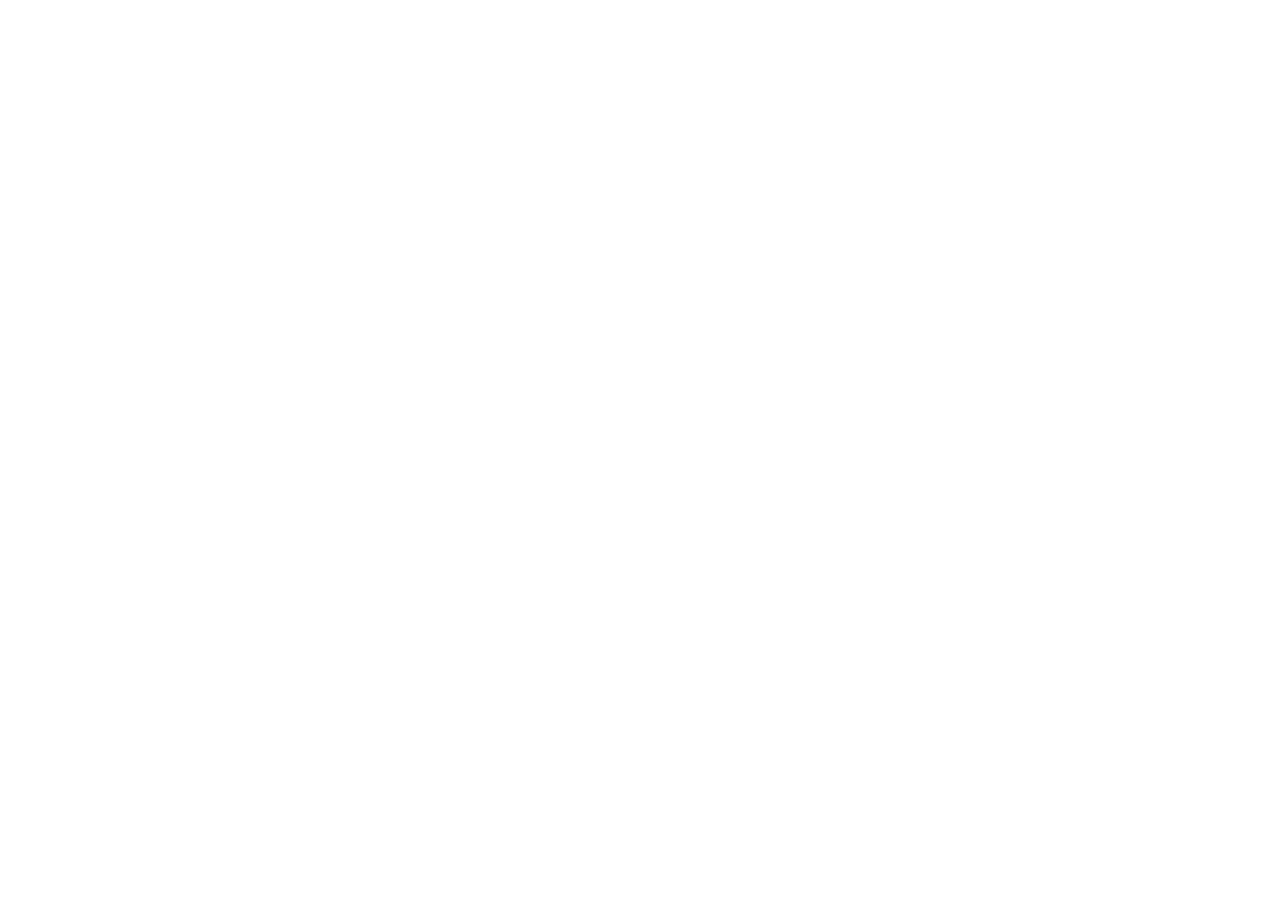
==== news.html @ 4cbbef21 "Initial commit" ====
<!DOCTYPE html>
<html lang="en">

  <head>
    <meta charset="UTF-8" />
    <meta http-equiv="X-UA-Compatible" content="IE=edge" />
    <meta name="viewport" content="width=device-width, initial-scale=1.0" />
    <title>Document</title>
  </head>

  <body>
    <!--DO NOT CHANGE THIS ID's-->

    <div id="container">
      <div id="sidebar">
        <!--add your sidebar component here-->
      </div>

      <div id="main">
        <div id="headline">
          <!--add headline here-->
        </div>
        <img id="img" src="" alt="" />
        <!--show news image here-->


        <div id="content">
          <!--add news content here-->
        </div>
      </div>
    </div>
  </body>

</html>
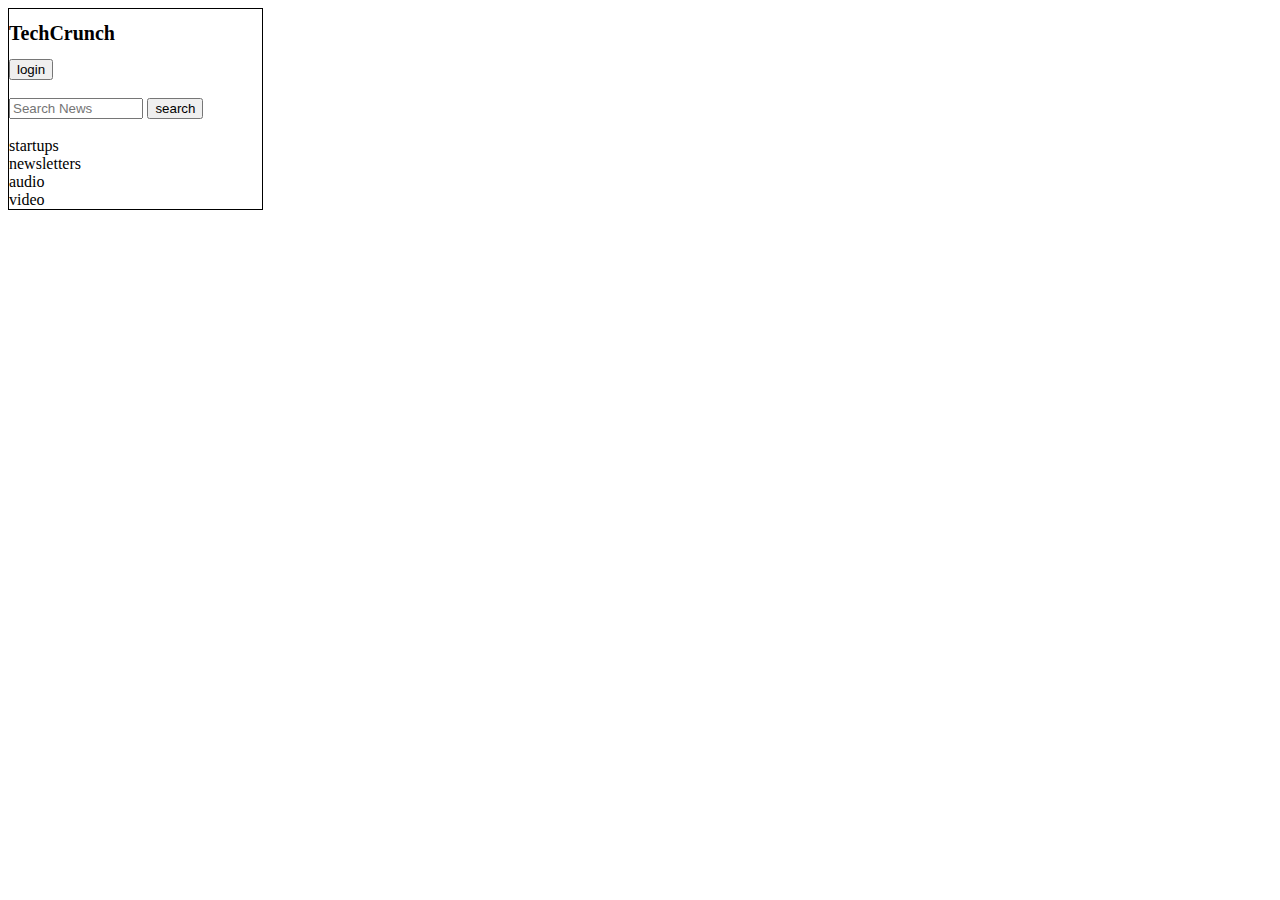
==== commit 754f4d79: "commiting" ====
--- a/news.html
+++ b/news.html
@@ -6,6 +6,8 @@
     <meta http-equiv="X-UA-Compatible" content="IE=edge" />
     <meta name="viewport" content="width=device-width, initial-scale=1.0" />
     <title>Document</title>
+    <link rel="stylesheet" href="/styles/navbar.css">
+    
   </head>
 
   <body>
@@ -31,4 +33,25 @@
     </div>
   </body>
 
-</html>+</html>
+
+<script type="module">
+import sidebar from "./components/sidebar.js"
+
+document.getElementById("sidebar").innerHTML=sidebar()
+
+
+</script>
+
+<script>
+
+let collectdata= JSON.parse(localStorage.getItem("article"))
+
+document.getElementById("headline").innerHTML=collectdata.title
+
+document.getElementById("img").setAttribute("src",collectdata.image)
+
+document.getElementById("content").innerHTML=collectdata.description
+console.log(collectdata)
+
+</script>--- a/styles/navbar.css
+++ b/styles/navbar.css
@@ -0,0 +1,15 @@
+#container{
+    width: 100%;
+    display: flex;
+}
+#sidebar{
+    border: 1px solid black;
+    width: 20%;
+}
+#sidebar>div:nth-child(1){
+    font-size: 10px;
+
+}
+#sidebar input{
+    width:50%
+}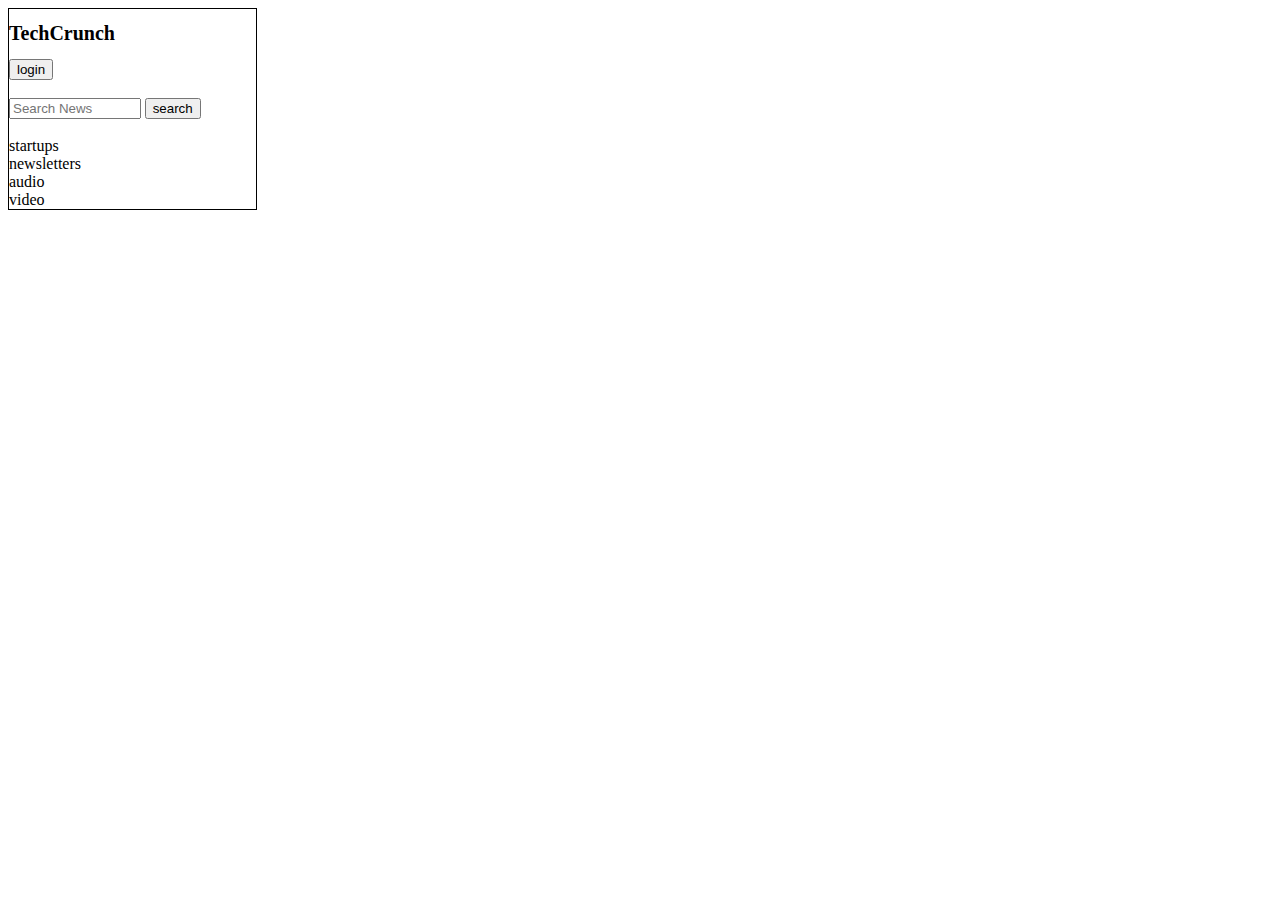
==== commit f3c8e184: "commintig 2" ====
--- a/news.html
+++ b/news.html
@@ -7,6 +7,8 @@
     <meta name="viewport" content="width=device-width, initial-scale=1.0" />
     <title>Document</title>
     <link rel="stylesheet" href="/styles/navbar.css">
+    <link rel="stylesheet" href="/styles/news.css">
+
     
   </head>
 
--- a/styles/news.css
+++ b/styles/news.css
@@ -0,0 +1,12 @@
+#main{
+
+    width:80%;
+    padding-left: 2%;
+}
+
+#img{
+    width:60%
+}
+#headline{
+    font-weight: bold;
+}
